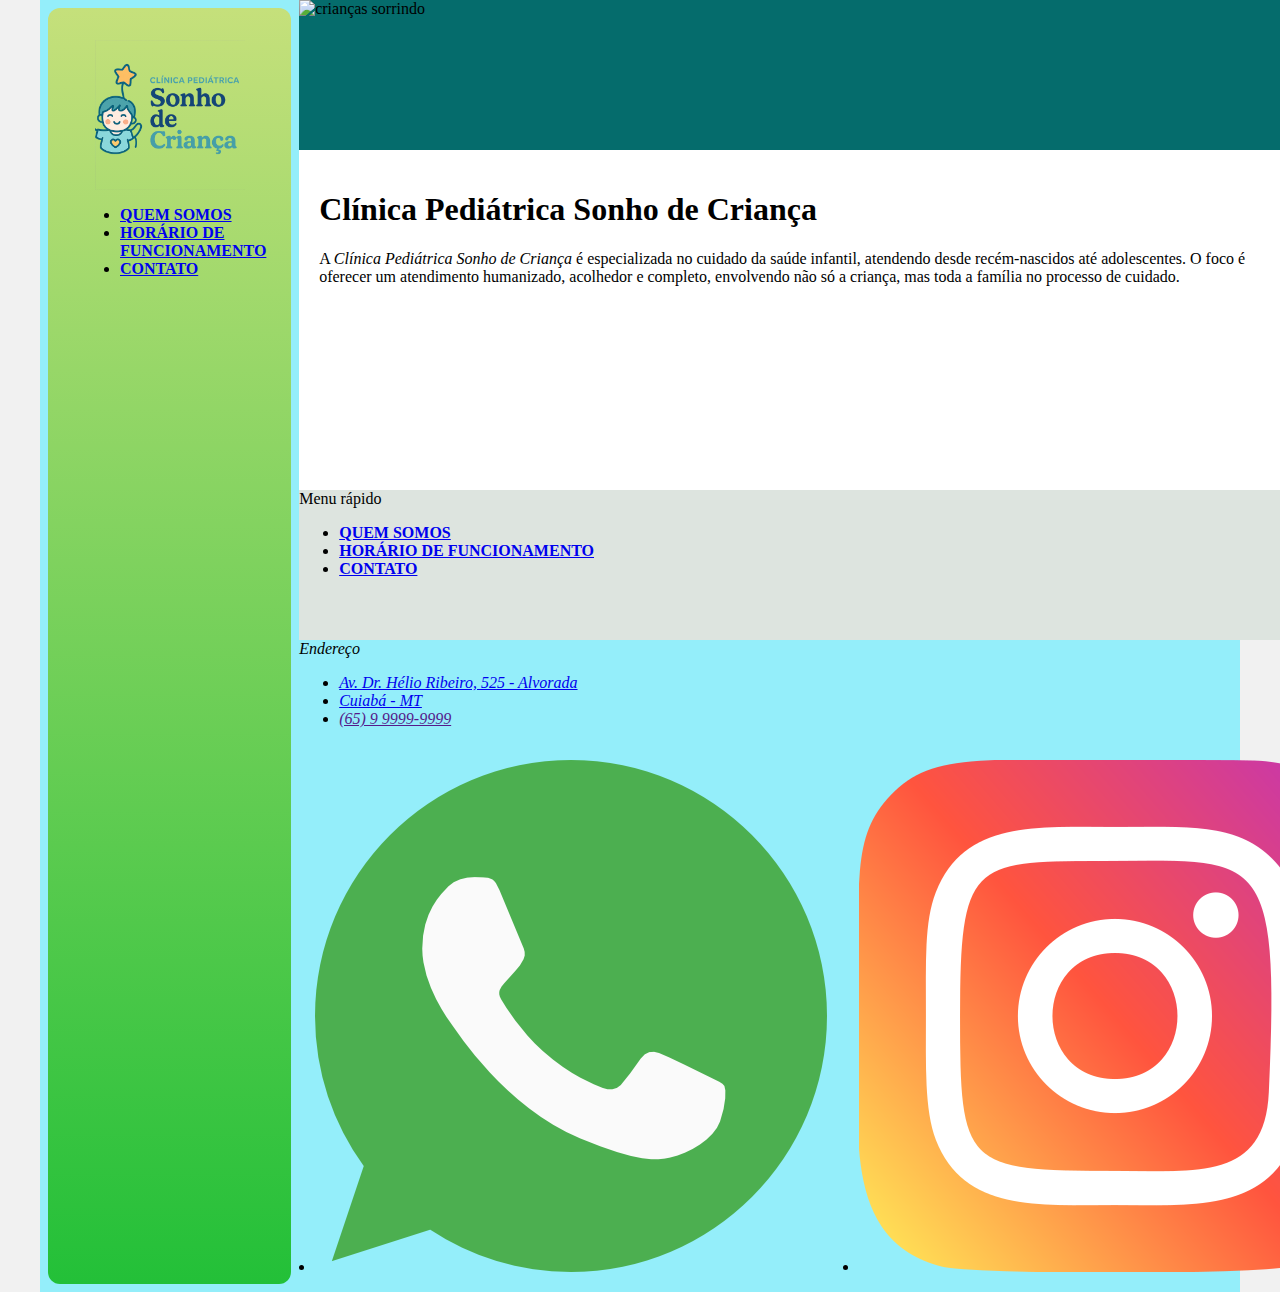
==== index.html @ ec831c5a "" ====
<!DOCTYPE html>
 <html lang="pt-br">
 <head>
     <meta charset="UTF-8"> 
     <meta http-equiv="X-UA-Compatible" content="IE=edge">
     <meta name="viewport" content="width=device-width, initial-scale=1.0">
     <title>Clínica Pediátrica Sonho de Criança</title>
     <link rel="stylesheet" href="style.css">
 </head>
    <body>
        <div class="wrapper">
            <div class="menu">
                <img class="logo_clinica" src="img/logo3.png" alt="logo clinica">
                <ul>
                   <li><a href="historioClinica.html"><strong>QUEM SOMOS</strong></a></li>
                    <li><a href="horario.html"><strong>HORÁRIO DE FUNCIONAMENTO</strong></a></li>
                    <li><a href="contato.html"><strong>CONTATO</strong></a></li>
                </ul>
            </div>
 
            <div class="main">
                <div class="header">
                    <img src="img/img 14.png" alt="crianças sorrindo">
                
                </div>
     
            <div class="content">
                 <h1><strong>Clínica Pediátrica Sonho de Criança</strong></h1>
                 <p>A <i>Clínica Pediátrica Sonho de Criança</i> é especializada no cuidado da saúde infantil, atendendo desde recém-nascidos até adolescentes. O foco é oferecer um atendimento humanizado, acolhedor e completo, envolvendo não só a criança, mas toda a família no processo de cuidado.</p>
            </div>
     
            <div class="footer">
                <span>Menu rápido</span>
                <ul>
                    <li><a href="historioClinica.html"><strong>QUEM SOMOS</strong></a></li>
                    <li><a href="horario.html"><strong>HORÁRIO DE FUNCIONAMENTO</strong></a></li>
                    <li><a href="contato.html"><strong>CONTATO</strong></a></li>
                </ul>
            </div>
            <div class="contato_info">
                <address>
                    <div class="end_col">
                        <span class="title_end">Endereço</span>
                        <ul>
                            <li><a href="contato.html">Av. Dr. Hélio Ribeiro, 525 - Alvorada</a></li>
                            <li><a href="contato.html">Cuiabá - MT</a></li>
                            <li><a href="">(65) 9 9999-9999</a></li>
                        </ul>
                    </div>
                    <div class="social_media">
                        <ul>
                            <li><a href="https://www.whatsapp.com/?lang=pt_BR"><img src="img/whatsapp.png" alt=""></a></li>
                            <li><a href="https://www.instagram.com/"><img src="img/instagram.png" alt=""></a></li>
                            <li><a href="https://www.facebook.com/?locale=pt_BR"><img src="img/facebook.png" alt=""></a></li>
                        </ul>
                    </div>
                </address>
            </div>
        </div>
     </div>
 </body>
 </html>
---- style.css ----
html, body {
    margin: 0;
}
body {
    background-color: #f1f1f1;
    display: flex;
    justify-content: center;
}

.wrapper {
    width: 1200px;
    display: flex;
    margin: 0 auto;
    background-color: rgb(148, 238, 250);
}
.main {
    display: flex;
    flex-flow: column;
    width: 85%;
}
.menu {
    width: 14vw;
    background: linear-gradient(to bottom, #c5e07b, #23c038);
    padding: 32px;
    border-radius: 12px;
    margin: 8px;
}
.logo_clinica {
    display: block;
    margin: 0 auto;
    width: 150px;
}
.header {
    background-color: rgb(5, 108, 108);
    min-height: 150px;
} 
.content {
    background-color: white;
    min-height: 300px;
    padding: 20px;
}
.footer {
    background-color: rgb(221, 228, 223);
    min-height: 150px;
}
.social_media {
    display: flex;
}
.social_media ul {
    display: flex;
    flex-direction: row;
    padding: 0;
    margin: 0;
}
.social_media ul li {
    padding: 0;
    margin: 16px;
}
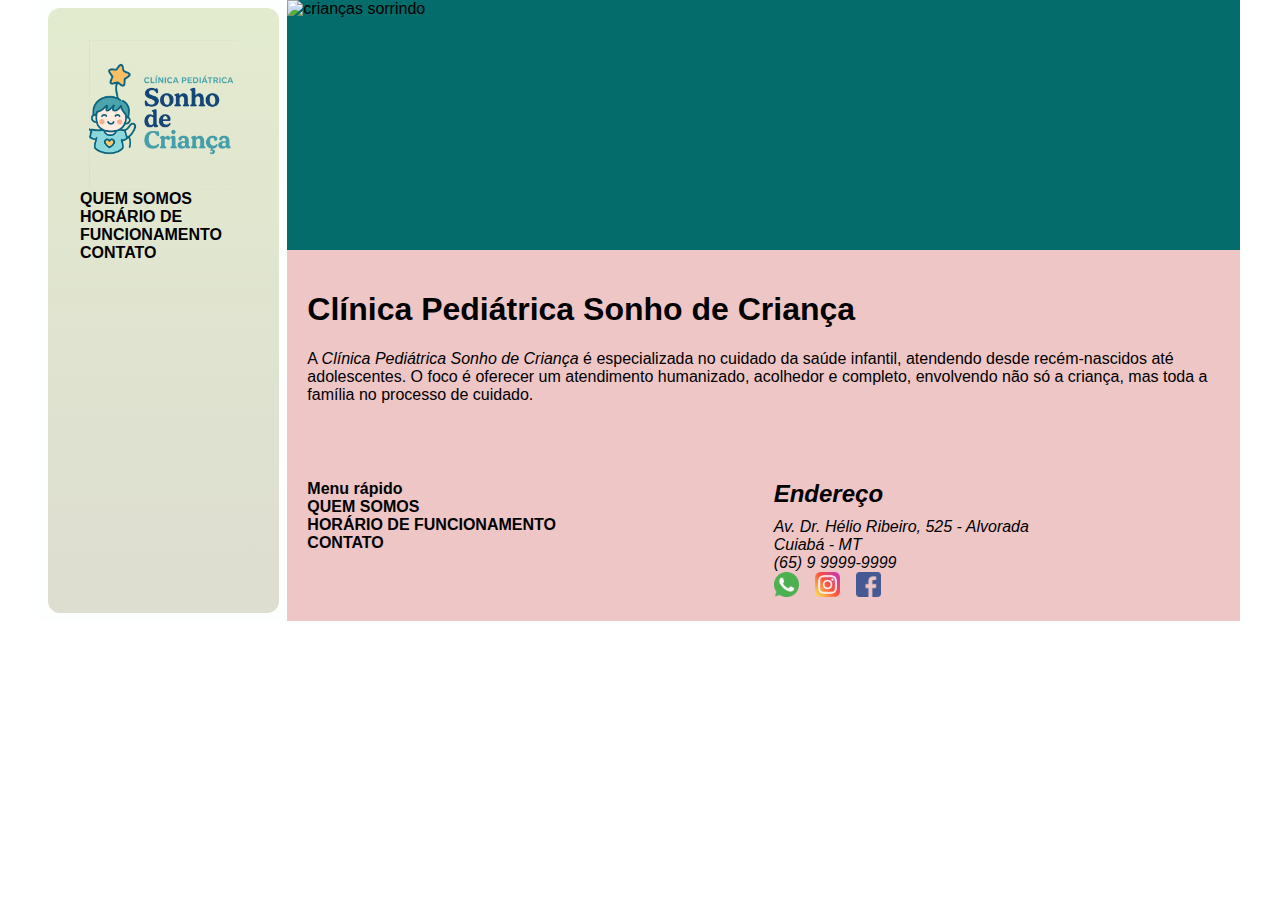
==== commit d1ea0763: "4commit" ====
--- a/index.html
+++ b/index.html
@@ -28,33 +28,35 @@
                  <h1><strong>Clínica Pediátrica Sonho de Criança</strong></h1>
                  <p>A <i>Clínica Pediátrica Sonho de Criança</i> é especializada no cuidado da saúde infantil, atendendo desde recém-nascidos até adolescentes. O foco é oferecer um atendimento humanizado, acolhedor e completo, envolvendo não só a criança, mas toda a família no processo de cuidado.</p>
             </div>
-     
-            <div class="footer">
-                <span>Menu rápido</span>
-                <ul>
-                    <li><a href="historioClinica.html"><strong>QUEM SOMOS</strong></a></li>
-                    <li><a href="horario.html"><strong>HORÁRIO DE FUNCIONAMENTO</strong></a></li>
-                    <li><a href="contato.html"><strong>CONTATO</strong></a></li>
-                </ul>
-            </div>
-            <div class="contato_info">
-                <address>
-                    <div class="end_col">
-                        <span class="title_end">Endereço</span>
-                        <ul>
-                            <li><a href="contato.html">Av. Dr. Hélio Ribeiro, 525 - Alvorada</a></li>
-                            <li><a href="contato.html">Cuiabá - MT</a></li>
-                            <li><a href="">(65) 9 9999-9999</a></li>
-                        </ul>
-                    </div>
-                    <div class="social_media">
-                        <ul>
-                            <li><a href="https://www.whatsapp.com/?lang=pt_BR"><img src="img/whatsapp.png" alt=""></a></li>
-                            <li><a href="https://www.instagram.com/"><img src="img/instagram.png" alt=""></a></li>
-                            <li><a href="https://www.facebook.com/?locale=pt_BR"><img src="img/facebook.png" alt=""></a></li>
-                        </ul>
-                    </div>
-                </address>
+
+            <div class="rodape">
+                <div class="footer">
+                    <span><strong>Menu rápido</strong></span>
+                    <ul>
+                        <li><a href="historioClinica.html"><strong>QUEM SOMOS</strong></a></li>
+                        <li><a href="horario.html"><strong>HORÁRIO DE FUNCIONAMENTO</strong></a></li>
+                        <li><a href="contato.html"><strong>CONTATO</strong></a></li>
+                    </ul>
+                </div>
+                <div class="contato_info">
+                    <address>
+                        <div class="end_col">
+                            <span class="title_end">Endereço</span>
+                            <ul>
+                                <li><a href="contato.html">Av. Dr. Hélio Ribeiro, 525 - Alvorada</a></li>
+                                <li><a href="contato.html">Cuiabá - MT</a></li>
+                                <li><a href="">(65) 9 9999-9999</a></li>
+                            </ul>
+                        </div>
+                        <div class="social_media">
+                            <ul>
+                                <li><a href="https://www.whatsapp.com/?lang=pt_BR"><img src="img/whatsapp.png" alt=""></a></li>
+                                <li><a href="https://www.instagram.com/"><img src="img/instagram.png" alt=""></a></li>
+                                <li><a href="https://www.facebook.com/?locale=pt_BR"><img src="img/facebook.png" alt=""></a></li>
+                            </ul>
+                        </div>
+                    </address>
+                </div>
             </div>
         </div>
      </div>
--- a/style.css
+++ b/style.css
@@ -1,8 +1,10 @@
 html, body {
     margin: 0;
-}
+    font-family: Arial, sans-serif;
+}
+
 body {
-    background-color: #f1f1f1;
+    background-color: #ffffff;
     display: flex;
     justify-content: center;
 }
@@ -11,49 +13,346 @@
     width: 1200px;
     display: flex;
     margin: 0 auto;
-    background-color: rgb(148, 238, 250);
-}
+    background-color: rgb(253, 255, 255);
+}
+
 .main {
     display: flex;
     flex-flow: column;
     width: 85%;
 }
+
 .menu {
     width: 14vw;
-    background: linear-gradient(to bottom, #c5e07b, #23c038);
+    background: linear-gradient(to bottom, #e3ebcf, #ddddd0);
     padding: 32px;
     border-radius: 12px;
     margin: 8px;
 }
+
+.menu a {
+    color: inherit;
+    text-decoration: none;
+    font-weight: bold;
+}
+
+.menu a:hover {
+    text-decoration: underline;
+    color: #14592f;
+}
+
 .logo_clinica {
     display: block;
     margin: 0 auto;
     width: 150px;
 }
+
+ul {
+    list-style: none;
+    padding: 0;
+    margin: 0;
+}
+
 .header {
     background-color: rgb(5, 108, 108);
-    min-height: 150px;
-} 
+    width: 100%;
+    height: 250px;
+    overflow: hidden;
+    display: flex;
+    justify-content: center;
+    align-items: center;
+}
+
+.header img {
+    width: 100%;
+    height: 100%;
+    object-fit: cover;
+    object-position: center;
+}
+
 .content {
-    background-color: white;
-    min-height: 300px;
-    padding: 20px;
-}
+    background-color: rgb(238, 198, 198);
+    min-height: 170px;
+    padding: 20px;
+}
+
+.content_horario {
+    background-color: rgb(236, 238, 222);
+    padding: 20px;
+}
+
+.content_horario h1 {
+    color: #2c3e50;
+}
+
+.especialidades {
+    background-color: rgb(236, 238, 222);
+    padding: 20px;
+    font-family: Arial, sans-serif;
+}
+
+.especialidades h2 {
+    margin-bottom: 15px;
+    color: #2c3e50;
+}
+
+.especialista {
+    margin-bottom: 15px;
+}
+
+.especialista h3 {
+    margin: 0;
+    font-size: 1.1rem;
+    color: #0d4c75;
+}
+
+.especialista p {
+    margin: 5px 0 10px;
+    font-size: 0.95rem;
+    color: #333;
+}
+
+.especialidades_h3 {
+    color: #2c3e50;
+}
+
+table {
+    border: solid 1px black;
+    /*border-radius: 15px;*/
+    width: 100%;
+    border-collapse: collapse;
+}
+
+table thead th {
+    background-color: #e6c4e0;
+    /*border-radius: 15px 15px 0 0;*/
+    padding: 10px;
+    text-align: left;
+}
+
+table tbody tr {
+    border-radius: 15px;
+}
+
+table tr:nth-child(even) {
+    background-color: #e6c4e0;
+}
+
+table tr:hover td {
+    background-color: #e49a9a;
+    cursor: pointer;
+}
+
+.botao-consulta {
+    background-color: rgb(236, 238, 222);
+    margin-top: 30px;
+    text-align: center;
+}
+
+.btn {
+    background-color: #e99ca3;
+    color: rgb(12, 12, 12);
+    padding: 10px 20px;
+    text-decoration: none;
+    border-radius: 6px;
+    font-weight: bold;
+    transition: background-color 0.3s ease;
+}
+
+.btn:hover {
+    background-color: #dd5db2;
+}
+
+.rodape_horario {
+    display: flex;
+    justify-content: space-between;
+    align-items: flex-start;
+    background-color: rgb(236, 238, 222);
+    padding: 20px;
+    font-family: Arial, sans-serif;
+}
+
+.rodape {
+    display: flex;
+    justify-content: space-between;
+    align-items: flex-start;
+    background-color: rgb(238, 198, 198);
+    padding: 20px;
+    font-family: Arial, sans-serif;
+}
+
 .footer {
-    background-color: rgb(221, 228, 223);
-    min-height: 150px;
-}
-.social_media {
-    display: flex;
-}
+    flex: 1;
+    margin-right: 20px;
+}
+
+.footer a,
+.contato_info a {
+    text-decoration: none;
+    color: inherit;
+    font-size: 16px;
+}
+
+.footer a:hover {
+    text-decoration: underline;
+    color: #14592f;
+}
+
+.contato_info {
+    flex: 1;
+}
+
+.title_end {
+    font-weight: 600;
+    font-size: 24px;
+    display: block;
+    margin-bottom: 10px;
+}
+
 .social_media ul {
     display: flex;
-    flex-direction: row;
-    padding: 0;
-    margin: 0;
-}
-.social_media ul li {
-    padding: 0;
-    margin: 16px;
-}
-
+    gap: 16px;
+}
+
+.contato_info a img {
+    width: 25px;
+}
+
+.formulario {
+    display: flex;
+    flex-direction: column;
+    align-items: center;
+    max-width: 800px;
+    margin: 32px auto;
+    background-color: rgb(238, 198, 198);
+    border-radius: 16px;
+    padding: 32px;
+    color: #0c0c0c;
+}
+
+.formulario h2 {
+    margin-bottom: 8px;
+    text-align: center;
+}
+
+.formulario p {
+    margin-bottom: 24px;
+    text-align: center;
+}
+
+.form-row {
+    display: flex;
+    flex-wrap: wrap;
+    gap: 24px;
+    width: 100%;
+    margin-bottom: 24px;
+    justify-content: center;
+}
+
+.form-group {
+    display: flex;
+    flex-direction: column;
+    flex: 1;
+    min-width: 220px;
+    margin-bottom: 16px;
+}
+
+.full-width {
+    width: 100%;
+}
+
+label {
+    margin-bottom: 6px;
+    font-weight: bold;
+}
+
+input, textarea {
+    border: none;
+    padding: 10px;
+    border-radius: 8px;
+    width: 100%;
+    font-size: 14px;
+}
+
+textarea {
+    resize: vertical;
+}
+
+.button-group {
+    display: flex;
+    gap: 16px;
+    justify-content: center;
+    margin-top: 16px;
+}
+
+#submit, #reset {
+    border-radius: 10px;
+    background-color: #da82b2;
+    color: #0f0909;
+    border: none;
+    font-family: Sora, sans-serif;
+    font-size: 14px;
+    padding: 10px 32px;
+}
+
+#submit:hover, #reset:hover {
+    background-color: #005f70;
+    color: #e2e2e2;
+    transition: 0.3s;
+    transform: scale(1.05);
+    cursor: pointer;
+}
+
+.contato {
+    display: flex;
+    flex-wrap: wrap;
+    gap: 32px;
+    justify-content: space-between;
+    padding: 20px;
+    background-color: #f4c2c2;
+}
+
+.contato_zap,
+.contato_info,
+.contato_mapa {
+    flex: 1;
+    min-width: 250px;
+}
+
+.whatsapp_button {
+    display: flex;
+    align-items: center;
+    justify-content: center;
+    width: fit-content;
+    background-color: #f3e7ef;
+    color: #111111;
+    border-radius: 16px;
+    padding: 16px;
+    text-decoration: none;
+    font-weight: bold;
+    transition: transform 0.3s ease;
+}
+
+.whatsapp_button:hover {
+    transform: scale(1.05);
+}
+
+.icon {
+    width: 20px;
+    margin-right: 8px;
+}
+
+.contato_mapa iframe {
+    width: 100%;
+    height: 200px;
+    border-radius: 12px;
+}
+
+.botao {
+    margin-top: 32px;
+    padding: 10px 20px;
+    background-color: #f3e7ef;
+    border: 1px solid #ccc;
+    cursor: pointer;
+    border-radius: 12px;
+}
